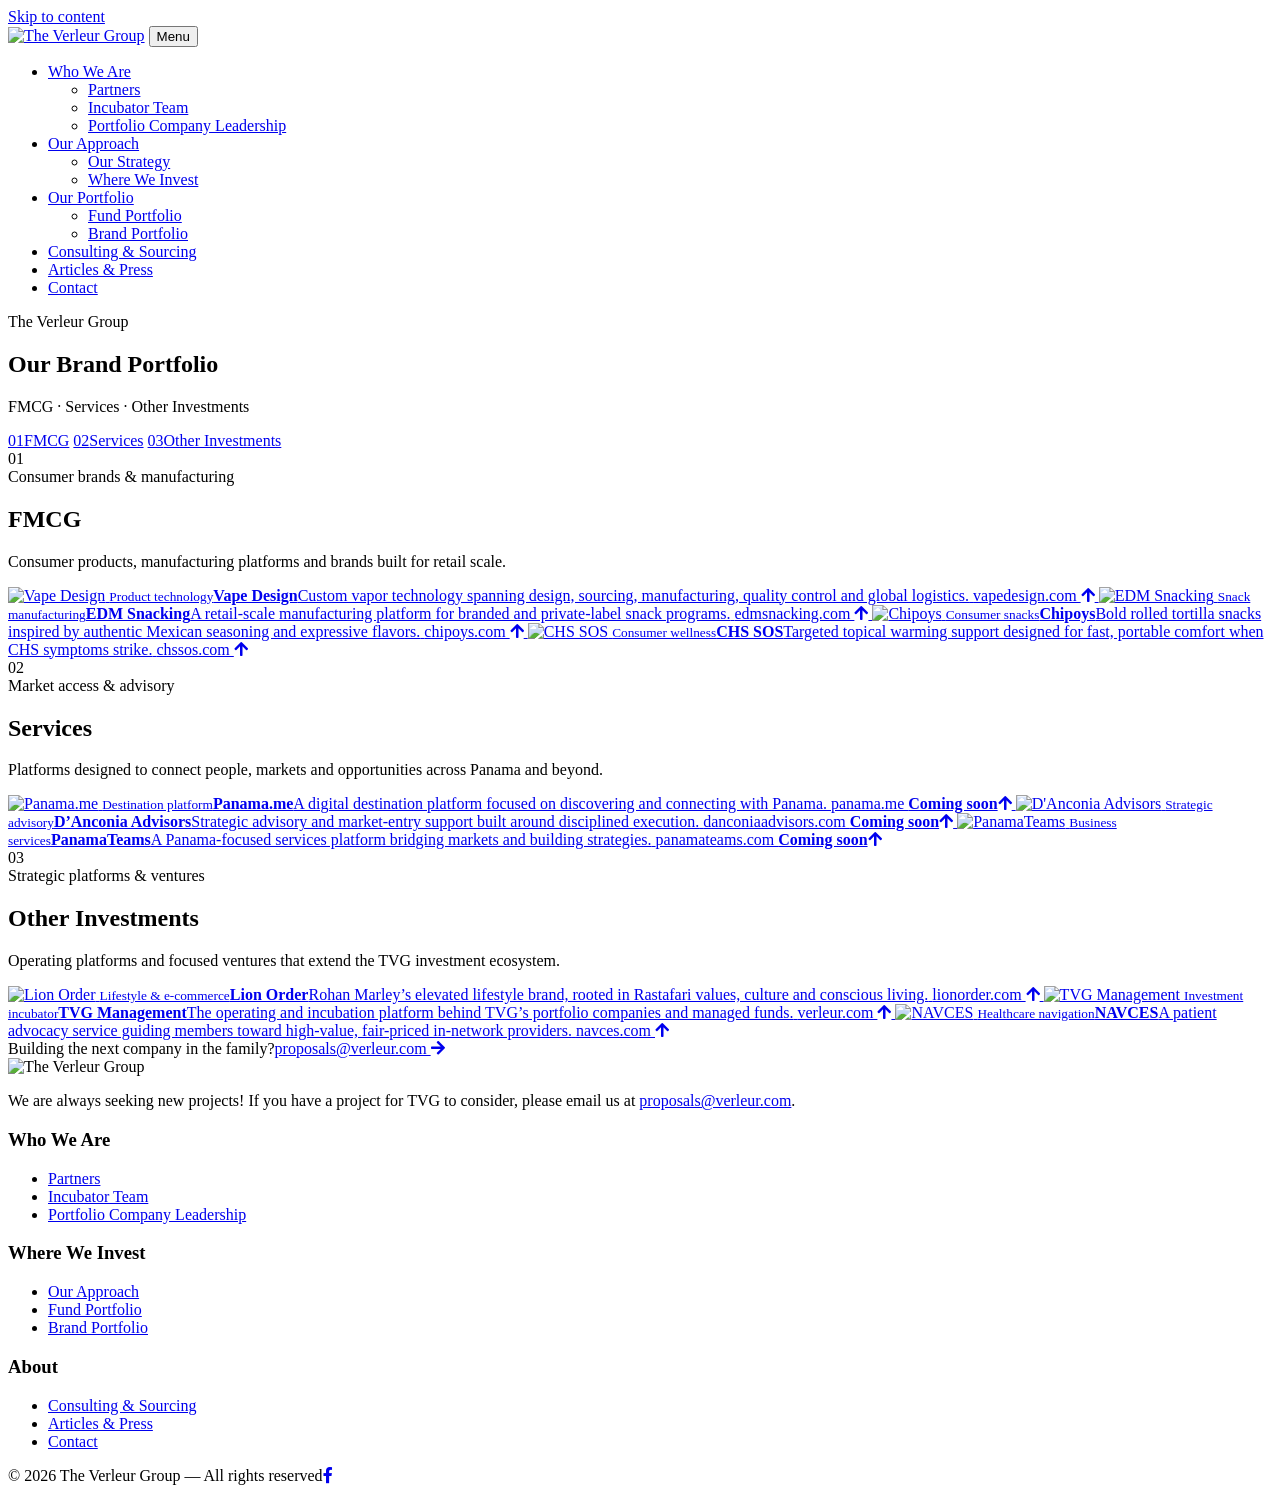
==== wwwroot/brand-portfolio/index.html @ 4d6dbb0e "Publish audited Verleur website" ====
<!doctype html>
<html lang="en">
<head>
  <meta charset="utf-8">
  <script>document.documentElement.classList.add("js")</script>
  <meta name="viewport" content="width=device-width,initial-scale=1">
  <title>Brand Portfolio | The Verleur Group</title>
  <meta name="description" content="Explore The Verleur Group family of brands across FMCG, professional services and strategic investments.">
  <meta name="robots" content="index, follow">
  <meta name="theme-color" content="#a81616">
  <meta name="msapplication-config" content="/browserconfig.xml">
  <meta name="msapplication-TileImage" content="/icons/tvg-icon-270.png">
  <link rel="canonical" href="https://verleur.com/brand-portfolio/">
  <link rel="icon" href="/favicon.ico" sizes="any">
  <link rel="icon" type="image/png" href="/icons/tvg-icon-32.png" sizes="32x32">
  <link rel="icon" type="image/png" href="/icons/tvg-icon-192.png" sizes="192x192">
  <link rel="apple-touch-icon" href="/icons/tvg-icon-180.png">
  <link rel="manifest" href="/site.webmanifest">
  <meta property="og:type" content="website">
  <meta property="og:site_name" content="The Verleur Group">
  <meta property="og:title" content="Brand Portfolio | The Verleur Group">
  <meta property="og:description" content="A unified family of FMCG brands, services and strategic investments built and backed by TVG.">
  <meta property="og:url" content="https://verleur.com/brand-portfolio/">
  <meta property="og:image" content="https://verleur.com/og-cover.jpg">
  <meta property="og:locale" content="en_US">
  <meta property="og:image:secure_url" content="https://verleur.com/og-cover.jpg">
  <meta property="og:image:type" content="image/jpeg">
  <meta property="og:image:width" content="1200">
  <meta property="og:image:height" content="630">
  <meta property="og:image:alt" content="The Verleur Group brand portfolio">
  <meta name="twitter:card" content="summary_large_image">
  <meta name="twitter:title" content="Brand Portfolio | The Verleur Group">
  <meta name="twitter:description" content="A unified family of FMCG brands, services and strategic investments built and backed by TVG.">
  <meta name="twitter:image" content="https://verleur.com/og-cover.jpg">
  <meta name="twitter:image:alt" content="The Verleur Group brand portfolio">
  <meta name="referrer" content="strict-origin-when-cross-origin">
<link rel="stylesheet" href="/styles.css?v=20260730-33">
<link rel="preconnect" href="https://fonts.googleapis.com">
  <link rel="preconnect" href="https://fonts.gstatic.com" crossorigin>
  <link rel="stylesheet" href="https://fonts.googleapis.com/css2?family=Montserrat:wght@300;400;500;600;700&amp;family=Strait&amp;display=swap">
  <link rel="preconnect" href="https://use.fontawesome.com" crossorigin>
  <link rel="stylesheet" href="https://use.fontawesome.com/releases/v5.7.1/css/all.css" crossorigin="anonymous">
  <script type="application/ld+json">
  {
    "@context": "https://schema.org",
    "@graph": [
      {
        "@type": "CollectionPage",
        "@id": "https://verleur.com/brand-portfolio/#webpage",
        "url": "https://verleur.com/brand-portfolio/",
        "name": "Brand Portfolio | The Verleur Group",
        "description": "The Verleur Group family of brands across FMCG, professional services and strategic investments.",
        "isPartOf": {"@id": "https://verleur.com/#website"},
        "about": {"@id": "https://verleur.com/#organization"},
        "breadcrumb": {"@id": "https://verleur.com/brand-portfolio/#breadcrumb"},
        "inLanguage": "en-US"
      },
      {
        "@type": "BreadcrumbList",
        "@id": "https://verleur.com/brand-portfolio/#breadcrumb",
        "itemListElement": [
          {"@type": "ListItem", "position": 1, "name": "Home", "item": "https://verleur.com/"},
          {"@type": "ListItem", "position": 2, "name": "Brand Portfolio", "item": "https://verleur.com/brand-portfolio/"}
        ]
      }
    ]
  }
  </script>
</head>
<body>
  <a class="skip-link" href="#content">Skip to content</a>
  <header class="site-header"><div class="container header-inner">
    <a class="brand" href="/" aria-label="The Verleur Group home"><img src="/assets/tvg-logo-on-dark.webp" alt="The Verleur Group" width="500" height="163" loading="eager" decoding="async"></a>
    <button class="menu-toggle" type="button" aria-expanded="false" aria-controls="main-nav">Menu</button>
    <nav id="main-nav" class="main-nav" aria-label="Main navigation"><ul>
      <li><a href="/#who-we-are">Who We Are</a><ul class="submenu"><li><a href="/meet-the-team/#partners">Partners</a></li><li><a href="/meet-the-team/#incubator-team">Incubator Team</a></li><li><a href="/meet-the-team/#portfolio-leadership">Portfolio Company Leadership</a></li></ul></li>
      <li><a href="/#our-approach">Our Approach</a><ul class="submenu"><li><a href="/#our-approach">Our Strategy</a></li><li><a href="/#where-we-invest">Where We Invest</a></li></ul></li>
      <li><a href="/fund-portfolio/">Our Portfolio</a><ul class="submenu"><li><a href="/fund-portfolio/">Fund Portfolio</a></li><li><a href="/brand-portfolio/">Brand Portfolio</a></li></ul></li>
      <li><a href="/#consulting">Consulting &amp; Sourcing</a></li>
      <li><a href="/press/">Articles &amp; Press</a></li>
      <li><a href="/#contact">Contact</a></li>
    </ul></nav>
  </div></header>

  <main id="content" class="brand-family-page">
    <section class="brand-family-hero">
      <div class="container brand-family-hero-inner">
        <span class="section-kicker">The Verleur Group</span>
        <h1>Our Brand Portfolio</h1>
        <p>FMCG · Services · Other Investments</p>
        <nav class="brand-division-nav" aria-label="Brand portfolio divisions">
          <a href="#fmcg"><span>01</span>FMCG</a>
          <a href="#services"><span>02</span>Services</a>
          <a href="#other-investments"><span>03</span>Other Investments</a>
        </nav>
      </div>
    </section>

    <section id="fmcg" class="brand-division">
      <div class="container">
        <header class="brand-division-header" style="--division-image:url('/assets/portfolio/category-fmcg.webp')">
          <span class="brand-division-number">01</span>
          <div><span>Consumer brands &amp; manufacturing</span><h2>FMCG</h2><p>Consumer products, manufacturing platforms and brands built for retail scale.</p></div>
        </header>
        <div class="brand-family-grid brand-family-grid-four">
          <a class="brand-family-card" href="https://vapedesign.com" target="_blank" rel="noopener noreferrer">
            <span class="brand-card-logo"><img src="/assets/portfolio/logos/vape-design.webp" alt="Vape Design" width="900" height="271" loading="eager" decoding="async"></span>
            <span class="brand-card-copy"><small>Product technology</small><strong>Vape Design</strong><span>Custom vapor technology spanning design, sourcing, manufacturing, quality control and global logistics.</span></span>
            <span class="brand-card-domain">vapedesign.com <i class="fas fa-arrow-up" aria-hidden="true"></i></span>
          </a>
          <a class="brand-family-card" href="https://edmsnacking.com/?utm_source=verleur.com&amp;utm_medium=brand_portfolio&amp;utm_campaign=portfolio_family&amp;utm_content=edm_snacking" target="_blank" rel="noopener noreferrer">
            <span class="brand-card-logo"><img src="/assets/portfolio/logos/edm-snacking.webp" alt="EDM Snacking" width="640" height="520" loading="eager" decoding="async"></span>
            <span class="brand-card-copy"><small>Snack manufacturing</small><strong>EDM Snacking</strong><span>A retail-scale manufacturing platform for branded and private-label snack programs.</span></span>
            <span class="brand-card-domain">edmsnacking.com <i class="fas fa-arrow-up" aria-hidden="true"></i></span>
          </a>
          <a class="brand-family-card" href="https://chipoys.com/?utm_source=verleur.com&amp;utm_medium=brand_portfolio&amp;utm_campaign=portfolio_family&amp;utm_content=chipoys" target="_blank" rel="noopener noreferrer">
            <span class="brand-card-logo"><img src="/assets/portfolio/logos/chipoys.webp" alt="Chipoys" width="679" height="520" loading="eager" decoding="async"></span>
            <span class="brand-card-copy"><small>Consumer snacks</small><strong>Chipoys</strong><span>Bold rolled tortilla snacks inspired by authentic Mexican seasoning and expressive flavors.</span></span>
            <span class="brand-card-domain">chipoys.com <i class="fas fa-arrow-up" aria-hidden="true"></i></span>
          </a>
          <a class="brand-family-card" href="https://chssos.com/?utm_source=verleur.com&amp;utm_medium=brand_portfolio&amp;utm_campaign=portfolio_family&amp;utm_content=chs_sos" target="_blank" rel="noopener noreferrer">
            <span class="brand-card-logo"><img src="/assets/portfolio/logos/chssos.webp" alt="CHS SOS" width="900" height="304" loading="eager" decoding="async"></span>
            <span class="brand-card-copy"><small>Consumer wellness</small><strong>CHS SOS</strong><span>Targeted topical warming support designed for fast, portable comfort when CHS symptoms strike.</span></span>
            <span class="brand-card-domain">chssos.com <i class="fas fa-arrow-up" aria-hidden="true"></i></span>
          </a>
        </div>
      </div>
    </section>

    <section id="services" class="brand-division brand-division-alt">
      <div class="container">
        <header class="brand-division-header" style="--division-image:url('/assets/portfolio/category-services.webp')">
          <span class="brand-division-number">02</span>
          <div><span>Market access &amp; advisory</span><h2>Services</h2><p>Platforms designed to connect people, markets and opportunities across Panama and beyond.</p></div>
        </header>
        <div class="brand-family-grid">
          <a class="brand-family-card" href="https://panama.me/?utm_source=verleur.com&amp;utm_medium=brand_portfolio&amp;utm_campaign=portfolio_family&amp;utm_content=panama_me" target="_blank" rel="noopener noreferrer">
            <span class="brand-card-logo"><img src="/assets/portfolio/logos/panama-me.webp" alt="Panama.me" width="900" height="325" loading="lazy" decoding="async"></span>
            <span class="brand-card-copy"><small>Destination platform</small><strong>Panama.me</strong><span>A digital destination platform focused on discovering and connecting with Panama.</span></span>
            <span class="brand-card-domain">panama.me <b>Coming soon</b><i class="fas fa-arrow-up" aria-hidden="true"></i></span>
          </a>
          <a class="brand-family-card" href="https://danconiaadvisors.com/?utm_source=verleur.com&amp;utm_medium=brand_portfolio&amp;utm_campaign=portfolio_family&amp;utm_content=danconia_advisors" target="_blank" rel="noopener noreferrer">
            <span class="brand-card-logo"><img src="/assets/portfolio/logos/danconia-advisors.webp" alt="D'Anconia Advisors" width="697" height="520" loading="lazy" decoding="async"></span>
            <span class="brand-card-copy"><small>Strategic advisory</small><strong>D’Anconia Advisors</strong><span>Strategic advisory and market-entry support built around disciplined execution.</span></span>
            <span class="brand-card-domain">danconiaadvisors.com <b>Coming soon</b><i class="fas fa-arrow-up" aria-hidden="true"></i></span>
          </a>
          <a class="brand-family-card" href="https://panamateams.com/?utm_source=verleur.com&amp;utm_medium=brand_portfolio&amp;utm_campaign=portfolio_family&amp;utm_content=panama_teams" target="_blank" rel="noopener noreferrer">
            <span class="brand-card-logo"><img src="/assets/portfolio/logos/panama-teams.webp" alt="PanamaTeams" width="754" height="520" loading="lazy" decoding="async"></span>
            <span class="brand-card-copy"><small>Business services</small><strong>PanamaTeams</strong><span>A Panama-focused services platform bridging markets and building strategies.</span></span>
            <span class="brand-card-domain">panamateams.com <b>Coming soon</b><i class="fas fa-arrow-up" aria-hidden="true"></i></span>
          </a>
        </div>
      </div>
    </section>

    <section id="other-investments" class="brand-division">
      <div class="container">
        <header class="brand-division-header" style="--division-image:url('/assets/portfolio/category-other.webp')">
          <span class="brand-division-number">03</span>
          <div><span>Strategic platforms &amp; ventures</span><h2>Other Investments</h2><p>Operating platforms and focused ventures that extend the TVG investment ecosystem.</p></div>
        </header>
        <div class="brand-family-grid">
          <a class="brand-family-card" href="https://lionorder.com/?utm_source=verleur.com&amp;utm_medium=brand_portfolio&amp;utm_campaign=portfolio_family&amp;utm_content=lion_order" target="_blank" rel="noopener noreferrer">
            <span class="brand-card-logo"><img src="/assets/portfolio/logos/lion-order.webp" alt="Lion Order" width="435" height="520" loading="lazy" decoding="async"></span>
            <span class="brand-card-copy"><small>Lifestyle &amp; e-commerce</small><strong>Lion Order</strong><span>Rohan Marley’s elevated lifestyle brand, rooted in Rastafari values, culture and conscious living.</span></span>
            <span class="brand-card-domain">lionorder.com <i class="fas fa-arrow-up" aria-hidden="true"></i></span>
          </a>
          <a class="brand-family-card" href="https://verleur.com/?utm_source=verleur.com&amp;utm_medium=brand_portfolio&amp;utm_campaign=portfolio_family&amp;utm_content=tvg_management" target="_blank" rel="noopener noreferrer">
            <span class="brand-card-logo"><img src="/assets/portfolio/logos/tvg-management.webp" alt="TVG Management" width="900" height="382" loading="lazy" decoding="async"></span>
            <span class="brand-card-copy"><small>Investment incubator</small><strong>TVG Management</strong><span>The operating and incubation platform behind TVG’s portfolio companies and managed funds.</span></span>
            <span class="brand-card-domain">verleur.com <i class="fas fa-arrow-up" aria-hidden="true"></i></span>
          </a>
          <a class="brand-family-card" href="https://navces.com/?utm_source=verleur.com&amp;utm_medium=brand_portfolio&amp;utm_campaign=portfolio_family&amp;utm_content=navces" target="_blank" rel="noopener noreferrer">
            <span class="brand-card-logo"><img src="/assets/portfolio/logos/navces.webp" alt="NAVCES" width="900" height="424" loading="lazy" decoding="async"></span>
            <span class="brand-card-copy"><small>Healthcare navigation</small><strong>NAVCES</strong><span>A patient advocacy service guiding members toward high-value, fair-priced in-network providers.</span></span>
            <span class="brand-card-domain">navces.com <i class="fas fa-arrow-up" aria-hidden="true"></i></span>
          </a>
        </div>
      </div>
    </section>

    <aside class="brand-family-proposal">
      <div class="container"><span>Building the next company in the family?</span><a href="mailto:proposals@verleur.com">proposals@verleur.com <i class="fas fa-arrow-right" aria-hidden="true"></i></a></div>
    </aside>
  </main>

  <footer class="site-footer"><div class="container"><div class="footer-grid">
    <div class="footer-brand"><img class="footer-logo" src="/assets/tvg-logo-on-dark.webp" alt="The Verleur Group" width="500" height="163" loading="lazy" decoding="async"><p>We are always seeking new projects! If you have a project for TVG to consider, please email us at <a href="mailto:proposals@verleur.com">proposals@verleur.com</a>.</p></div>
    <div><h3>Who We Are</h3><ul><li><a href="/meet-the-team/#partners">Partners</a></li><li><a href="/meet-the-team/#incubator-team">Incubator Team</a></li><li><a href="/meet-the-team/#portfolio-leadership">Portfolio Company Leadership</a></li></ul></div>
    <div><h3>Where We Invest</h3><ul><li><a href="/#our-approach">Our Approach</a></li><li><a href="/fund-portfolio/">Fund Portfolio</a></li><li><a href="/brand-portfolio/">Brand Portfolio</a></li></ul></div>
    <div><h3>About</h3><ul><li><a href="/#consulting">Consulting &amp; Sourcing</a></li><li><a href="/press/">Articles &amp; Press</a></li><li><a href="/#contact">Contact</a></li></ul></div>
  </div><div class="copyright"><span>© 2026 The Verleur Group — All rights reserved</span><a class="footer-social" href="https://www.facebook.com/theverleurgroup/" target="_blank" rel="noreferrer" aria-label="The Verleur Group on Facebook"><i class="fab fa-facebook-f" aria-hidden="true"></i></a></div></div></footer>
<script src="/script.js?v=20260729-29"></script>
</body>
</html>
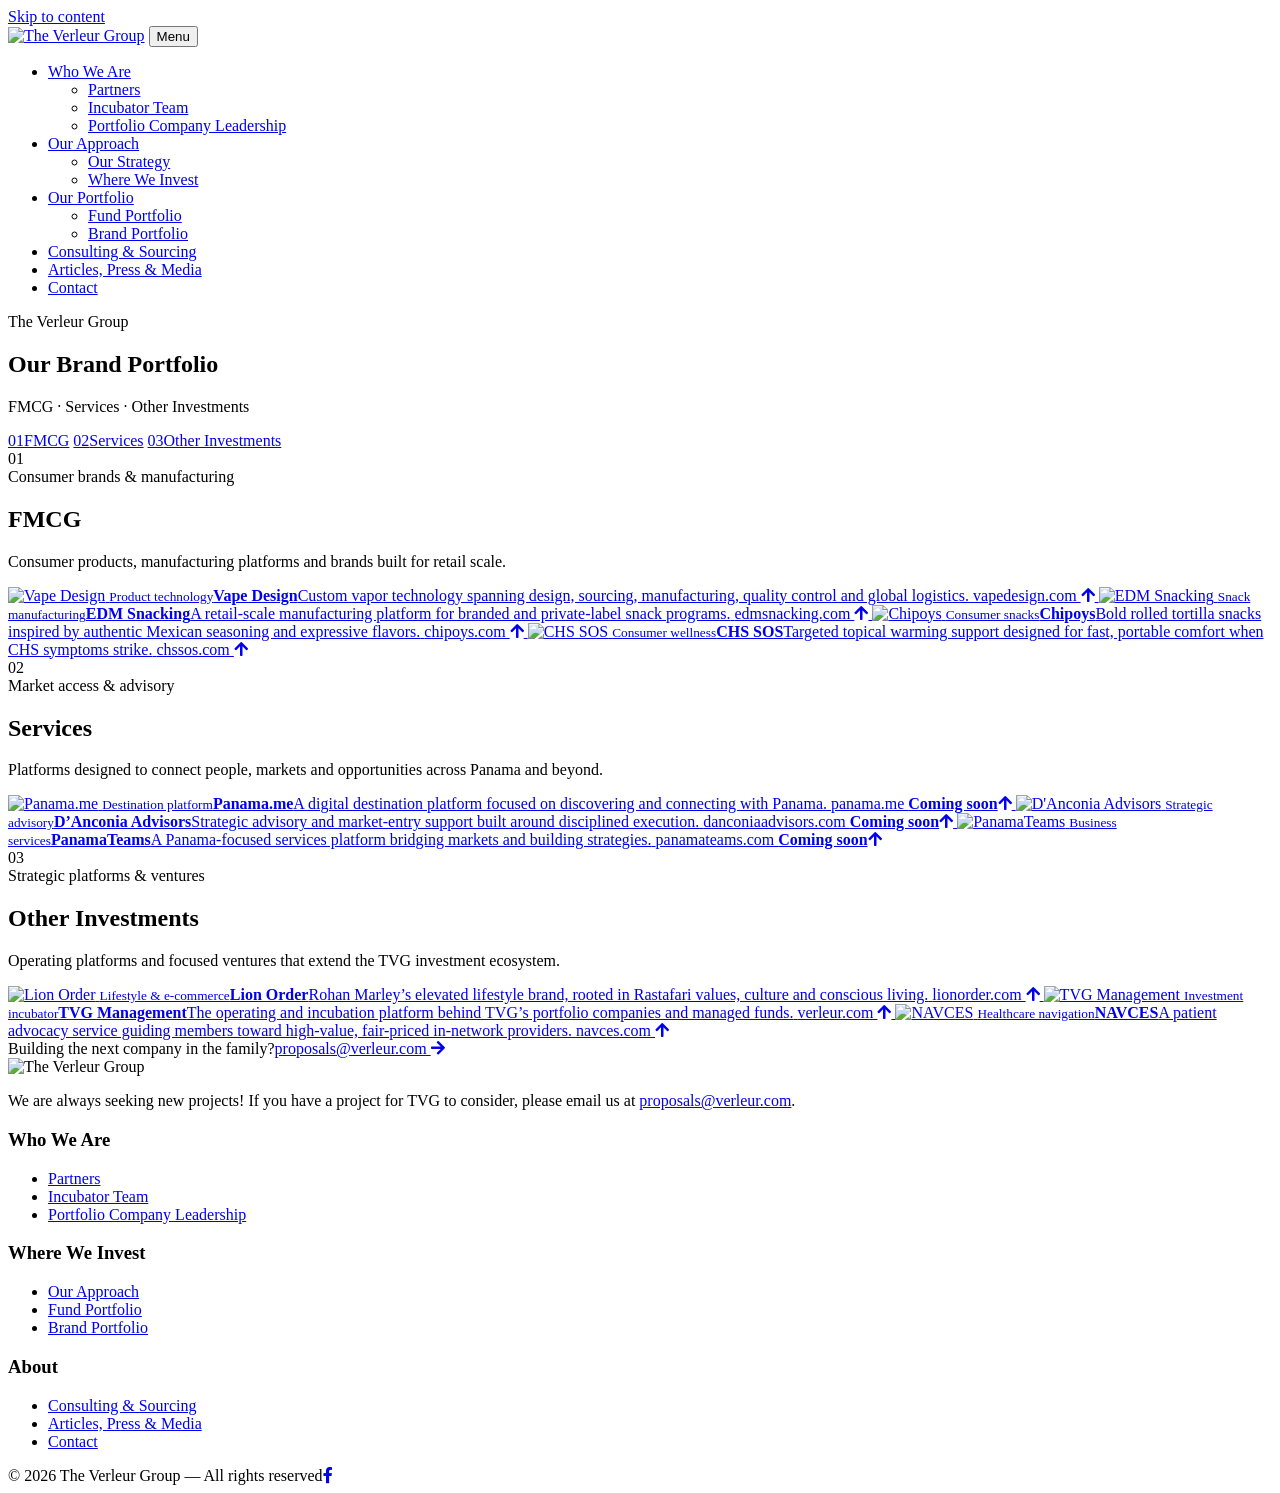
==== commit 5366f9fb: "Add media coverage and video features" ====
--- a/wwwroot/brand-portfolio/index.html
+++ b/wwwroot/brand-portfolio/index.html
@@ -34,7 +34,7 @@
   <meta name="twitter:image" content="https://verleur.com/og-cover.jpg">
   <meta name="twitter:image:alt" content="The Verleur Group brand portfolio">
   <meta name="referrer" content="strict-origin-when-cross-origin">
-<link rel="stylesheet" href="/styles.css?v=20260730-33">
+<link rel="stylesheet" href="/styles.css?v=20260731-36">
 <link rel="preconnect" href="https://fonts.googleapis.com">
   <link rel="preconnect" href="https://fonts.gstatic.com" crossorigin>
   <link rel="stylesheet" href="https://fonts.googleapis.com/css2?family=Montserrat:wght@300;400;500;600;700&amp;family=Strait&amp;display=swap">
@@ -77,7 +77,7 @@
       <li><a href="/#our-approach">Our Approach</a><ul class="submenu"><li><a href="/#our-approach">Our Strategy</a></li><li><a href="/#where-we-invest">Where We Invest</a></li></ul></li>
       <li><a href="/fund-portfolio/">Our Portfolio</a><ul class="submenu"><li><a href="/fund-portfolio/">Fund Portfolio</a></li><li><a href="/brand-portfolio/">Brand Portfolio</a></li></ul></li>
       <li><a href="/#consulting">Consulting &amp; Sourcing</a></li>
-      <li><a href="/press/">Articles &amp; Press</a></li>
+      <li><a href="/press/">Articles, Press &amp; Media</a></li>
       <li><a href="/#contact">Contact</a></li>
     </ul></nav>
   </div></header>
@@ -188,7 +188,7 @@
     <div class="footer-brand"><img class="footer-logo" src="/assets/tvg-logo-on-dark.webp" alt="The Verleur Group" width="500" height="163" loading="lazy" decoding="async"><p>We are always seeking new projects! If you have a project for TVG to consider, please email us at <a href="mailto:proposals@verleur.com">proposals@verleur.com</a>.</p></div>
     <div><h3>Who We Are</h3><ul><li><a href="/meet-the-team/#partners">Partners</a></li><li><a href="/meet-the-team/#incubator-team">Incubator Team</a></li><li><a href="/meet-the-team/#portfolio-leadership">Portfolio Company Leadership</a></li></ul></div>
     <div><h3>Where We Invest</h3><ul><li><a href="/#our-approach">Our Approach</a></li><li><a href="/fund-portfolio/">Fund Portfolio</a></li><li><a href="/brand-portfolio/">Brand Portfolio</a></li></ul></div>
-    <div><h3>About</h3><ul><li><a href="/#consulting">Consulting &amp; Sourcing</a></li><li><a href="/press/">Articles &amp; Press</a></li><li><a href="/#contact">Contact</a></li></ul></div>
+    <div><h3>About</h3><ul><li><a href="/#consulting">Consulting &amp; Sourcing</a></li><li><a href="/press/">Articles, Press &amp; Media</a></li><li><a href="/#contact">Contact</a></li></ul></div>
   </div><div class="copyright"><span>© 2026 The Verleur Group — All rights reserved</span><a class="footer-social" href="https://www.facebook.com/theverleurgroup/" target="_blank" rel="noreferrer" aria-label="The Verleur Group on Facebook"><i class="fab fa-facebook-f" aria-hidden="true"></i></a></div></div></footer>
 <script src="/script.js?v=20260729-29"></script>
 </body>
